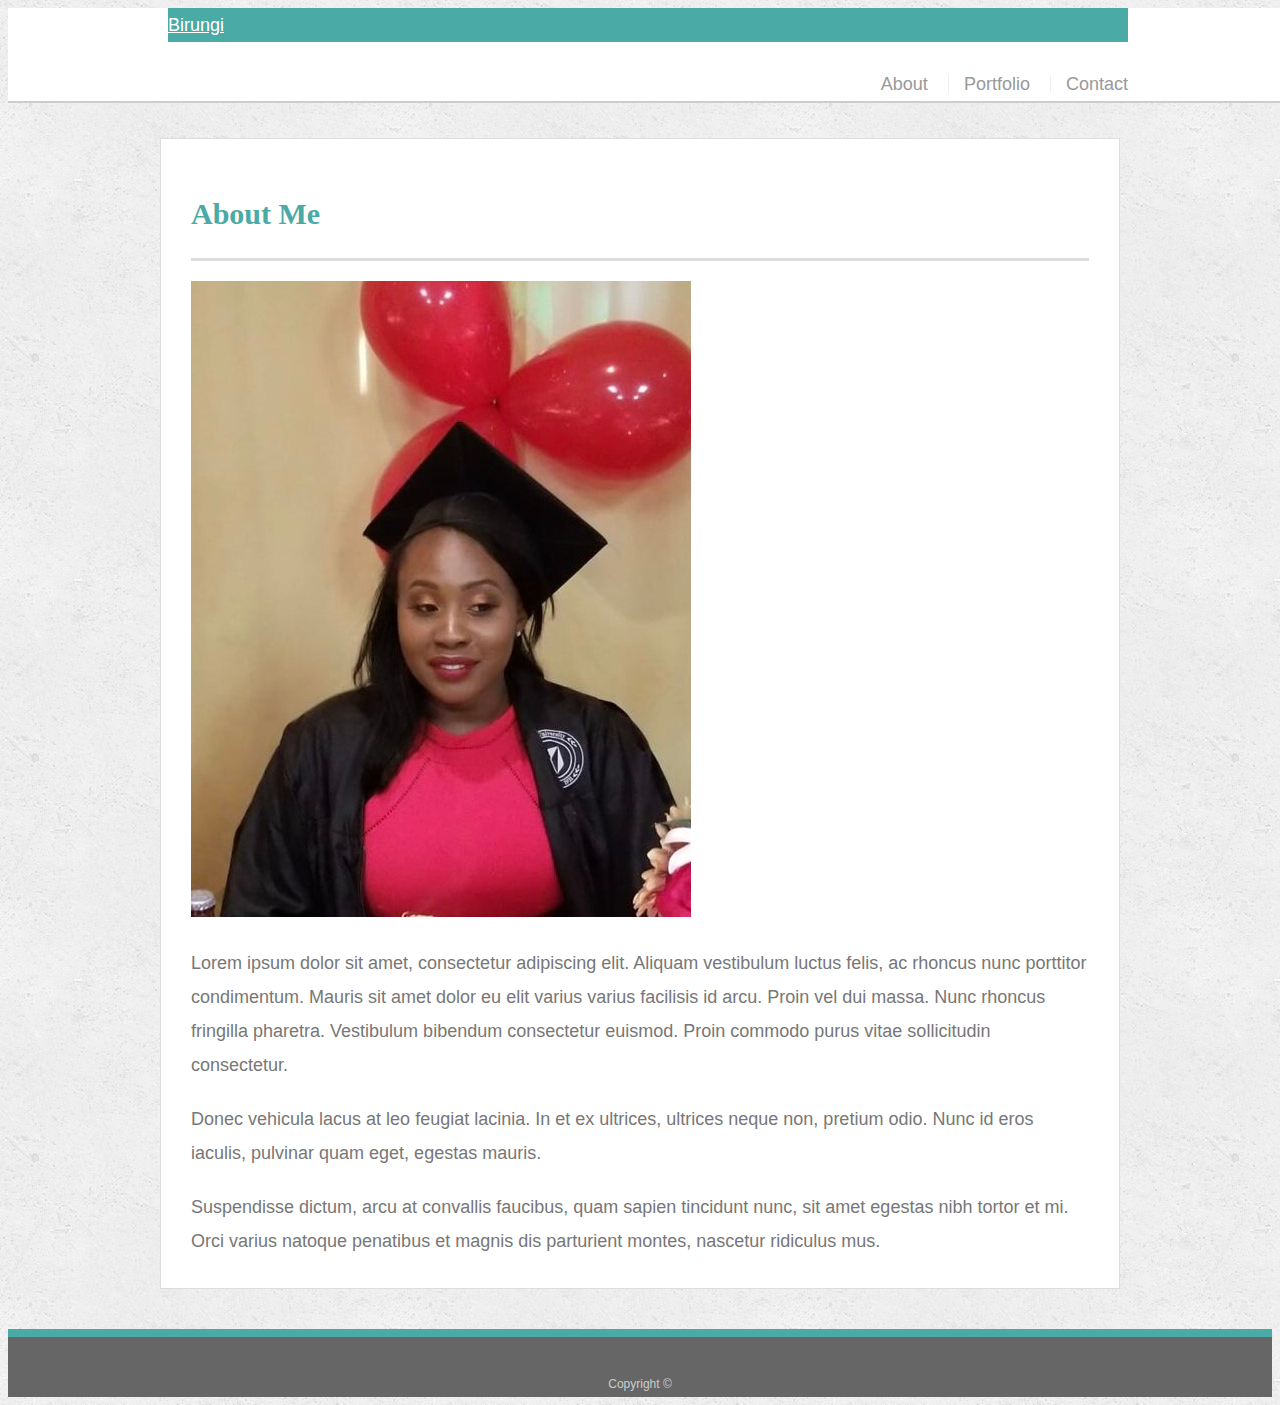
==== index.html @ 8fabccc8 "added navbar, made image, paragraph responsive and navbar-brand reponsive" ====
<!doctype html>
<html lang="en-us">

<head>
  <meta charset="UTF-8">
  <title>About | Owomugisha Birungi</title>
  <link rel="stylesheet" href="https://stackpath.bootstrapcdn.com/bootstrap/4.1.3/css/bootstrap.min.css" integrity="sha384-MCw98/SFnGE8fJT3GXwEOngsV7Zt27NXFoaoApmYm81iuXoPkFOJwJ8ERdknLPMO"
    crossorigin="anonymous">
  <link rel="stylesheet" type="text/css" href="assets/css/style.css">
</head>

<body>

  <header id="masthead">
    <div class="container">
      <div class="row text-center">

        <div class="col-sm-12 col-md-6" id="logo">
          <a class="navbar-brand col sm-12" href="index.html">Birungi</a>
        </div>

        <div class="col-sm-12 col-md-6">
          <nav class="navbar navbar-expand-lg navbar-light bg-light">
            <a href="index.html">About</a>
            <a href="portfolio.html">Portfolio</a>
            <a href="contact.html">Contact</a>
          </nav>
        </div>
      </div>


    </div>
  </header>

  <div id="main-container" class="container">
    <section class="main-section">
      <h1>About Me</h1>

      <div class="row">
        <div class="col-md-6 col-sm-12">
          <img class="img-fluid" src="assets/images/Birungi.jpg"  alt="Owomugisha Birungi">
        </div>
        <div class="col-md-6 col-sm-12">
          <p>Lorem ipsum dolor sit amet, consectetur adipiscing elit. Aliquam vestibulum luctus felis, ac rhoncus nunc
            porttitor condimentum. Mauris sit amet dolor eu elit varius varius facilisis id arcu. Proin vel dui massa.
            Nunc
            rhoncus fringilla pharetra. Vestibulum bibendum consectetur euismod. Proin commodo purus vitae sollicitudin
            consectetur.</p>

          <p>Donec vehicula lacus at leo feugiat lacinia. In et ex ultrices, ultrices neque non, pretium odio. Nunc id
            eros
            iaculis, pulvinar quam eget, egestas mauris.</p>

          <p>Suspendisse dictum, arcu at convallis faucibus, quam sapien tincidunt nunc, sit amet egestas nibh tortor
            et
            mi. Orci varius natoque penatibus et magnis dis parturient montes, nascetur ridiculus mus.</p>
        </div>
      </div>

    </section>

  </div>

  <footer>
    <div class="container">
      Copyright &copy;
    </div>
  </footer>
</body>

</html>
---- assets/css/style.css ----
body {
  font-family: Arial, "Helvetica Neue", Helvetica, sans-serif;
  font-size: 18px;
  line-height: 34px;
  color: #777777;
  background: url("../images/concrete_seamless.png");
}

* {
  box-sizing: border-box;
}

/* general */

.container {
  width: 100%;
  max-width: 960px;
  margin: 0 auto;
  clear: both;
}

h1,
h2,
h3,
p {
  margin-bottom: 20px;
}

p:last-child {
  margin-bottom: 0;
}

h1,
h2,
h3 {
  font-family: Georgia, Times, "Times New Roman", serif;
  font-weight: 700;
  color: #4aaaa5;
}

h1 {
  padding-bottom: 20px;
  font-size: 30px;
  line-height: 49px;
  border-bottom: 3px solid #dddddd;
}

h2,
h3 {
  font-size: 22px;
}

/* header */

#masthead {
  position: fixed;
  z-index: 99;
  width: 100%;
  margin: 0 0 30px;
  overflow: hidden;
  color: #ffffff;
  background: #ffffff;
  border-bottom: 2px solid #cccccc;
}

/* #logo {
  float: left;
  width: 250px;
  height: 90px;
  font-family: Georgia, Times, "Times New Roman", serif;
  font-size: 30px;
  font-weight: 700;
  line-height: 90px;
  color: #ffffff;
  text-align: center;
  text-decoration: none;
  background: #4aaaa5;
} */

#logo{
  background-color: #4aaaa5;
  
}
#logo a {
  color: #fff;
}



nav {
  float: right;
  margin-top: 25px;
}

nav a {
  display: inline-block;
  padding-left: 15px;
  margin-left: 15px;
  line-height: 18px;
  color: #999;
  text-decoration: none;
  border-left: 1px solid #efefef;
}

nav a:first-child {
  border-left: 0 none;
}

/* footer */

footer {
  padding: 30px 0;
  clear: both;
  font-size: 12px;
  color: #ffffff;
  color: #cccccc;
  text-align: center;
  background: #666666;
  border-top: 8px solid #4aaaa5;
  height: 50px;
}

h3, h2 {
  padding-bottom: 20px;
  margin-bottom: 15px;
  line-height: 22px;
  border-bottom: 2px solid #eeeeee;
}

/* main */

#main-container {
  padding-top: 130px;
  min-height: calc(100vh - 70px);
}

.main-section {
  float: left;
  width: 100%;
  max-width: 960px;
  padding: 30px;
  margin: 0 0 40px;
  background: #ffffff;
  border: 1px solid #dddddd;
}

/* portfolio page */

.work {
  position: relative;
  float: left;
  width: 274px;
  margin: 20px 0 25px;
  overflow: auto;
}

.work:nth-child(even) {
  margin-right: 40px;
}

.work img {
  width: 100%;
  border: 0 none;
  opacity: 0.8;
}

.work h3 {
  position: absolute;
  bottom: 20px;
  width: 100%;
  padding: 15px;
  margin-bottom: 0;
  font-weight: 300;
  line-height: 30px;
  color: #ffffff;
  text-align: center;
  background: #4aaaa5;
  border-bottom: 0;
}

.auth-image {
  float: left;
  width: 200px;
  height: auto;
  margin-top: 10px;
  margin-right: 25px;
}

/* contact page */

#contact-form ul {
  margin-bottom: 20px;
}

#contact-form li {
  margin-bottom: 10px;
}

label,
input[type=text],
input[type=email],
textarea {
  display: block;
  width: 100%;
}

input[type=text],
input[type=email],
textarea {
  height: 35px;
  padding: 0 10px;
  font-size: 14px;
  border: 1px solid #dddddd;
}

textarea {
  height: 200px;
}

input[type=submit] {
  padding: 10px 30px;
  font-size: 18px;
  color: #ffffff;
  cursor: pointer;
  background: #4aaaa5;
  border: 0 none;
}
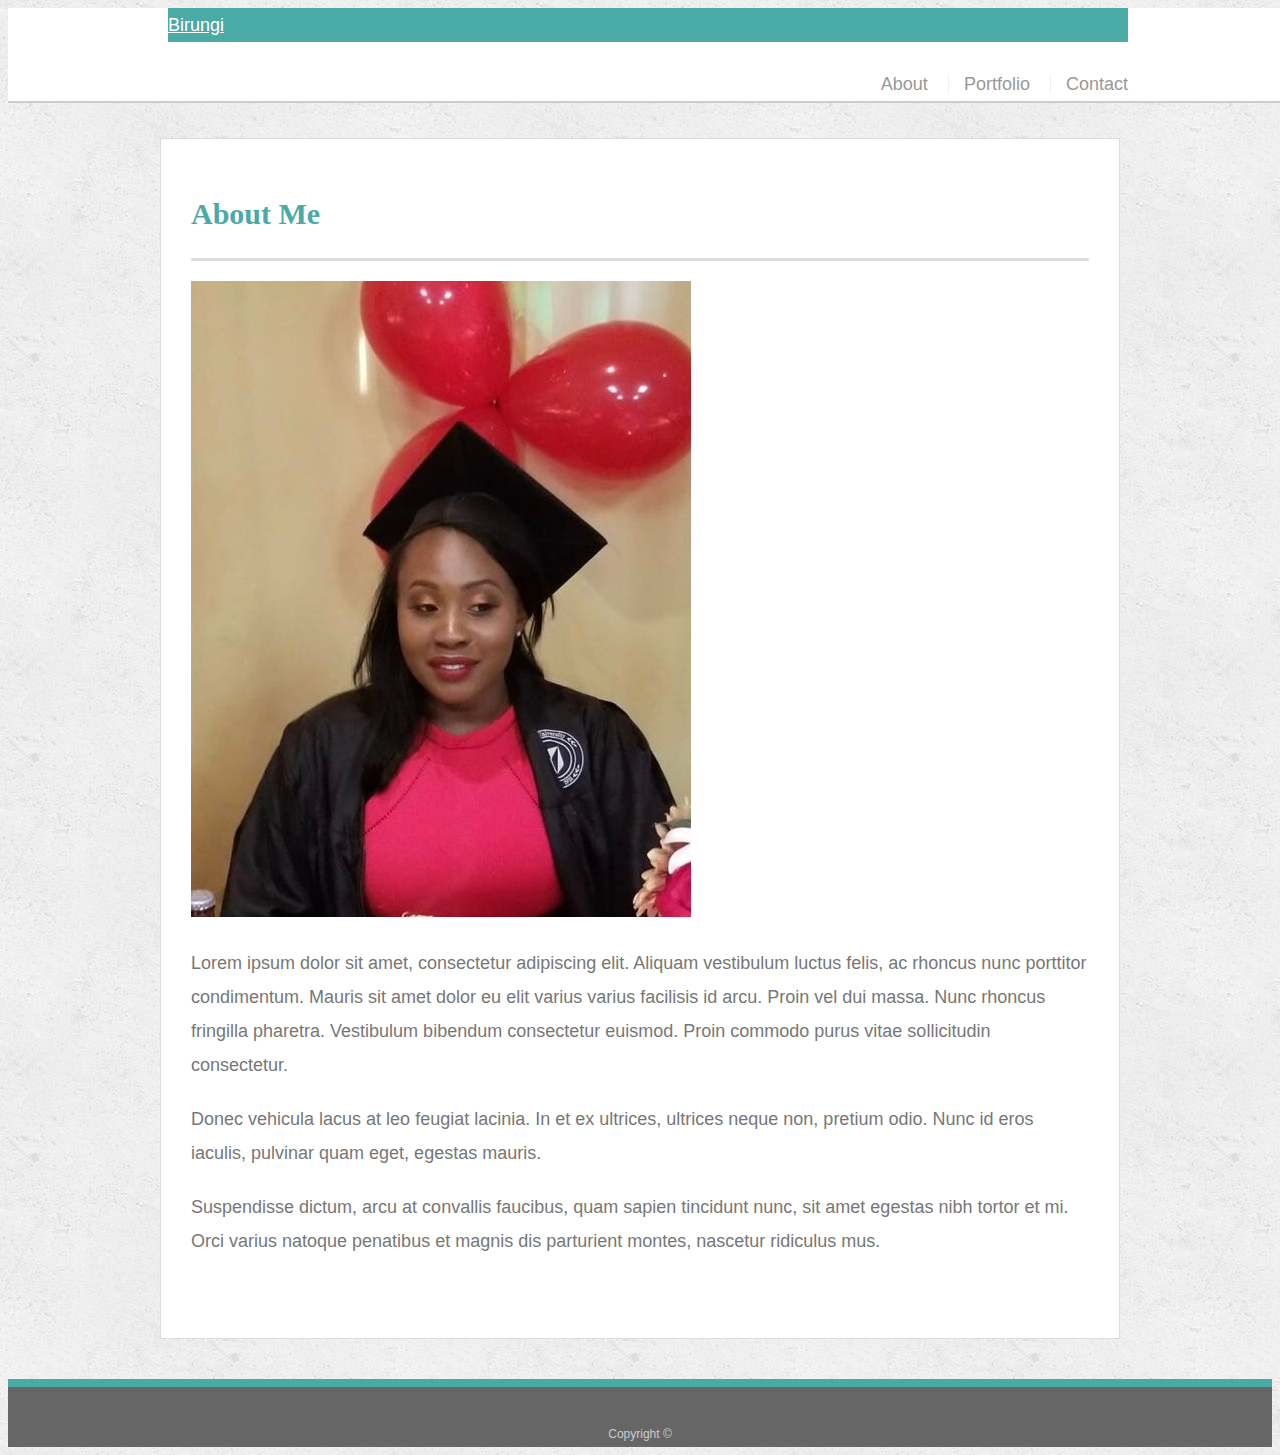
==== commit a4ba10c2: "Modified the contact.html page to be responsive" ====
--- a/index.html
+++ b/index.html
@@ -38,7 +38,7 @@
 
       <div class="row">
         <div class="col-md-6 col-sm-12">
-          <img class="img-fluid" src="assets/images/Birungi.jpg"  alt="Owomugisha Birungi">
+          <img class="img-fluid" src="assets/images/Birungi.jpg"  alt="Owomugisha Birungi" id="birungi_image">
         </div>
         <div class="col-md-6 col-sm-12">
           <p>Lorem ipsum dolor sit amet, consectetur adipiscing elit. Aliquam vestibulum luctus felis, ac rhoncus nunc
--- a/assets/css/style.css
+++ b/assets/css/style.css
@@ -140,8 +140,9 @@
   max-width: 960px;
   padding: 30px;
   margin: 0 0 40px;
-  background: #ffffff;
+  background: #fff;
   border: 1px solid #dddddd;
+  padding-bottom: 80px;
 }
 
 /* portfolio page */
@@ -225,3 +226,19 @@
   background: #4aaaa5;
   border: 0 none;
 }
+.parent {
+  position: relative;
+  margin-top: 50px;
+}
+
+.parent h3 {
+  position: absolute;
+  bottom: auto;
+  left:15px;
+  right: 15px;
+  background-color: #4aaaa5;
+  color: white;
+  padding: 5px;
+  
+}
+
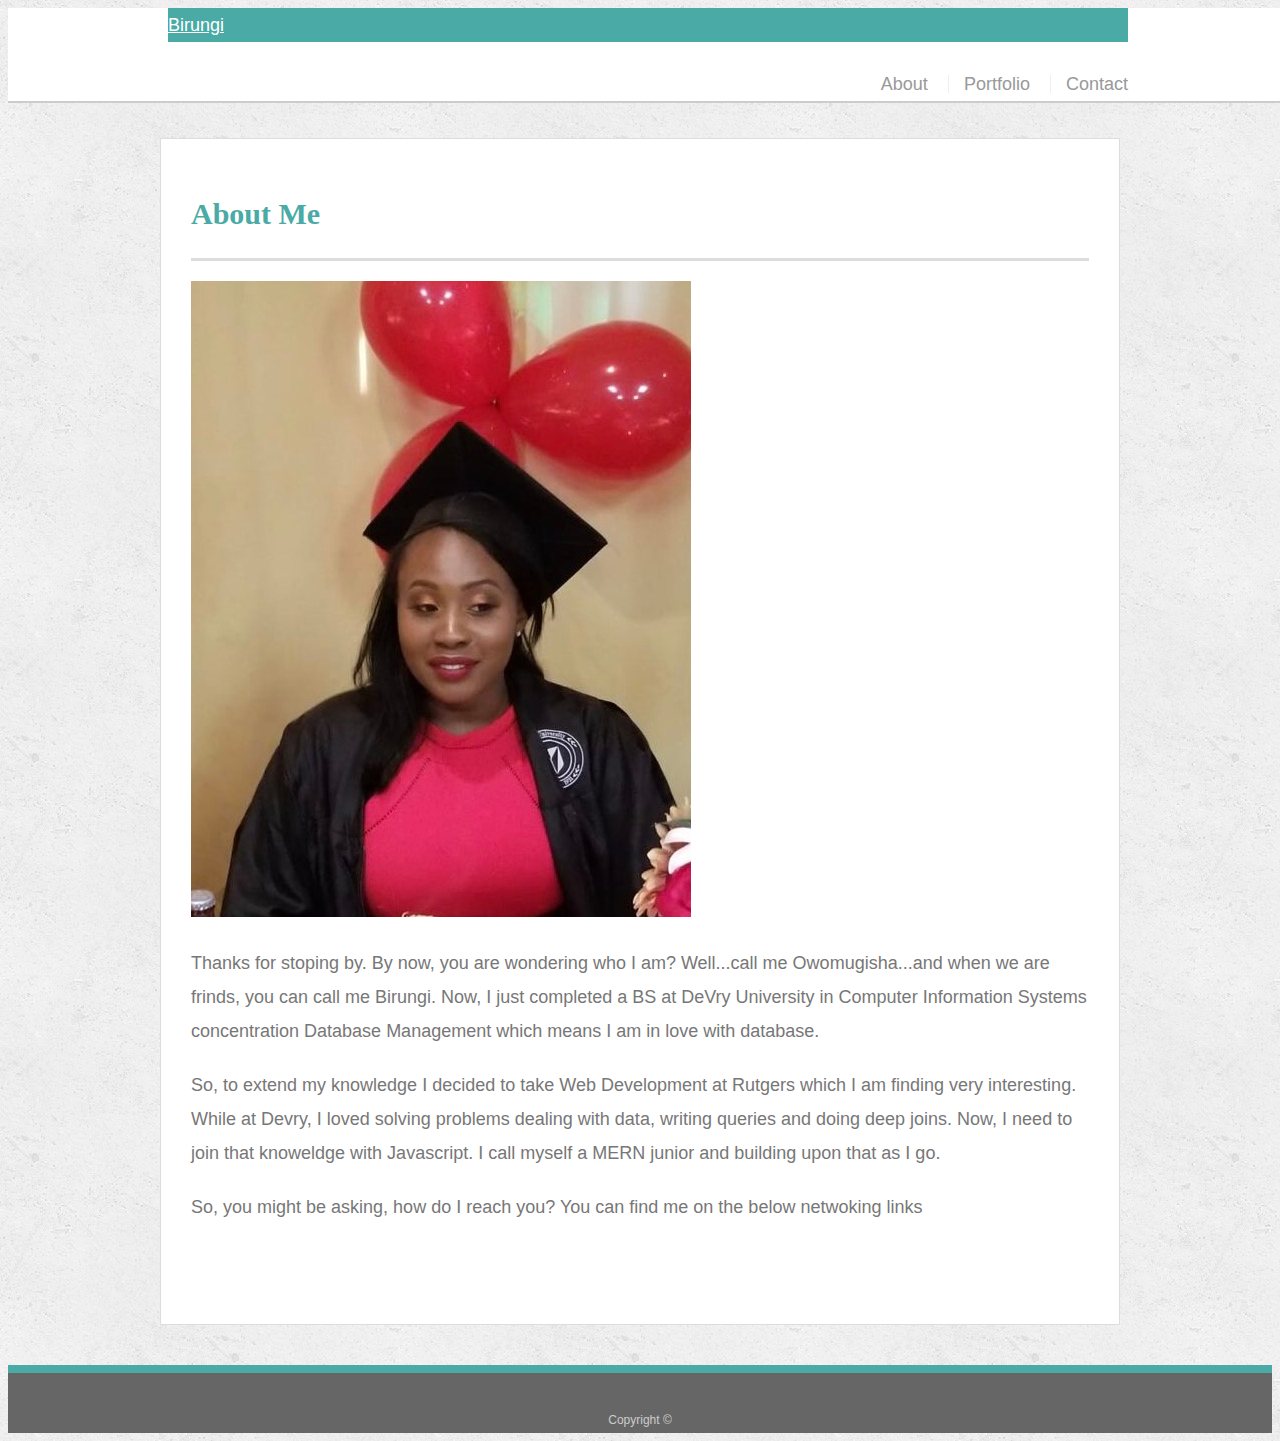
==== commit d771d5de: "added bootstrap style in the index" ====
--- a/index.html
+++ b/index.html
@@ -6,6 +6,8 @@
   <title>About | Owomugisha Birungi</title>
   <link rel="stylesheet" href="https://stackpath.bootstrapcdn.com/bootstrap/4.1.3/css/bootstrap.min.css" integrity="sha384-MCw98/SFnGE8fJT3GXwEOngsV7Zt27NXFoaoApmYm81iuXoPkFOJwJ8ERdknLPMO"
     crossorigin="anonymous">
+    <link rel="stylesheet" href="https://use.fontawesome.com/releases/v5.7.1/css/all.css"
+    integrity="sha384-fnmOCqbTlWIlj8LyTjo7mOUStjsKC4pOpQbqyi7RrhN7udi9RwhKkMHpvLbHG9Sr" crossorigin="anonymous">
   <link rel="stylesheet" type="text/css" href="assets/css/style.css">
 </head>
 
@@ -41,19 +43,31 @@
           <img class="img-fluid" src="assets/images/Birungi.jpg"  alt="Owomugisha Birungi" id="birungi_image">
         </div>
         <div class="col-md-6 col-sm-12">
-          <p>Lorem ipsum dolor sit amet, consectetur adipiscing elit. Aliquam vestibulum luctus felis, ac rhoncus nunc
-            porttitor condimentum. Mauris sit amet dolor eu elit varius varius facilisis id arcu. Proin vel dui massa.
-            Nunc
-            rhoncus fringilla pharetra. Vestibulum bibendum consectetur euismod. Proin commodo purus vitae sollicitudin
-            consectetur.</p>
+          <p>Thanks for stoping by. By now, you are wondering who I am?
+              Well...call me Owomugisha...and when we are frinds, you can call me Birungi.
+              Now, I just completed a BS at DeVry University in Computer Information Systems concentration Database Management which means I am in love with database.</p>
 
-          <p>Donec vehicula lacus at leo feugiat lacinia. In et ex ultrices, ultrices neque non, pretium odio. Nunc id
-            eros
-            iaculis, pulvinar quam eget, egestas mauris.</p>
+          <p>So, to extend my knowledge I decided to take Web Development at Rutgers which I am finding very interesting.
+              While at Devry, I loved solving problems dealing with data, writing queries and doing deep joins. Now, I need to join that knoweldge with Javascript. I call myself a MERN junior and building upon that as I go.</p>
 
-          <p>Suspendisse dictum, arcu at convallis faucibus, quam sapien tincidunt nunc, sit amet egestas nibh tortor
-            et
-            mi. Orci varius natoque penatibus et magnis dis parturient montes, nascetur ridiculus mus.</p>
+          <p>So, you might be asking, how do I reach you? You can find me on the below netwoking links</p>
+
+          <div class="row">
+              <div class="col-md-3">
+                <a href="https://www.linkedin.com/in/owomugisha-birungi-89b31178/" target="_blank"><i class="fab fa-linkedin-in fa-2x"></i></a>
+              </div>
+              <div class="col-md-3">
+                <a href="https://github.com/Owomugisha" target="_blank"><i class="fab fa-github fa-2x"></i></a>
+              </div>
+              <div class="col-md-3">
+                <a href="mailto:brinnetbirungi@yahoo.com"><i class="fas fa-envelope fa-2x"></i></a>
+              </div>
+              <div class="col-md-3">
+                <a href="https://stackoverflow.com/users/11043243/owomugisha-birungi" target="_blank"><i class="fab fa-stack-overflow fa-2x"></i></a>
+              </div>
+
+            </div>
+            <a href="./assets/owomugisha_birungi_resume.pdf"target="_blank"><i class="fas fa-file fa-2x"></i></a>
         </div>
       </div>
 
--- a/assets/css/style.css
+++ b/assets/css/style.css
@@ -143,6 +143,7 @@
   background: #fff;
   border: 1px solid #dddddd;
   padding-bottom: 80px;
+  
 }
 
 /* portfolio page */
@@ -241,4 +242,10 @@
   padding: 5px;
   
 }
-
+.urlLink{
+  color:white;
+}
+.codeLink {
+  font-size: 13;
+  color: pink;
+}
